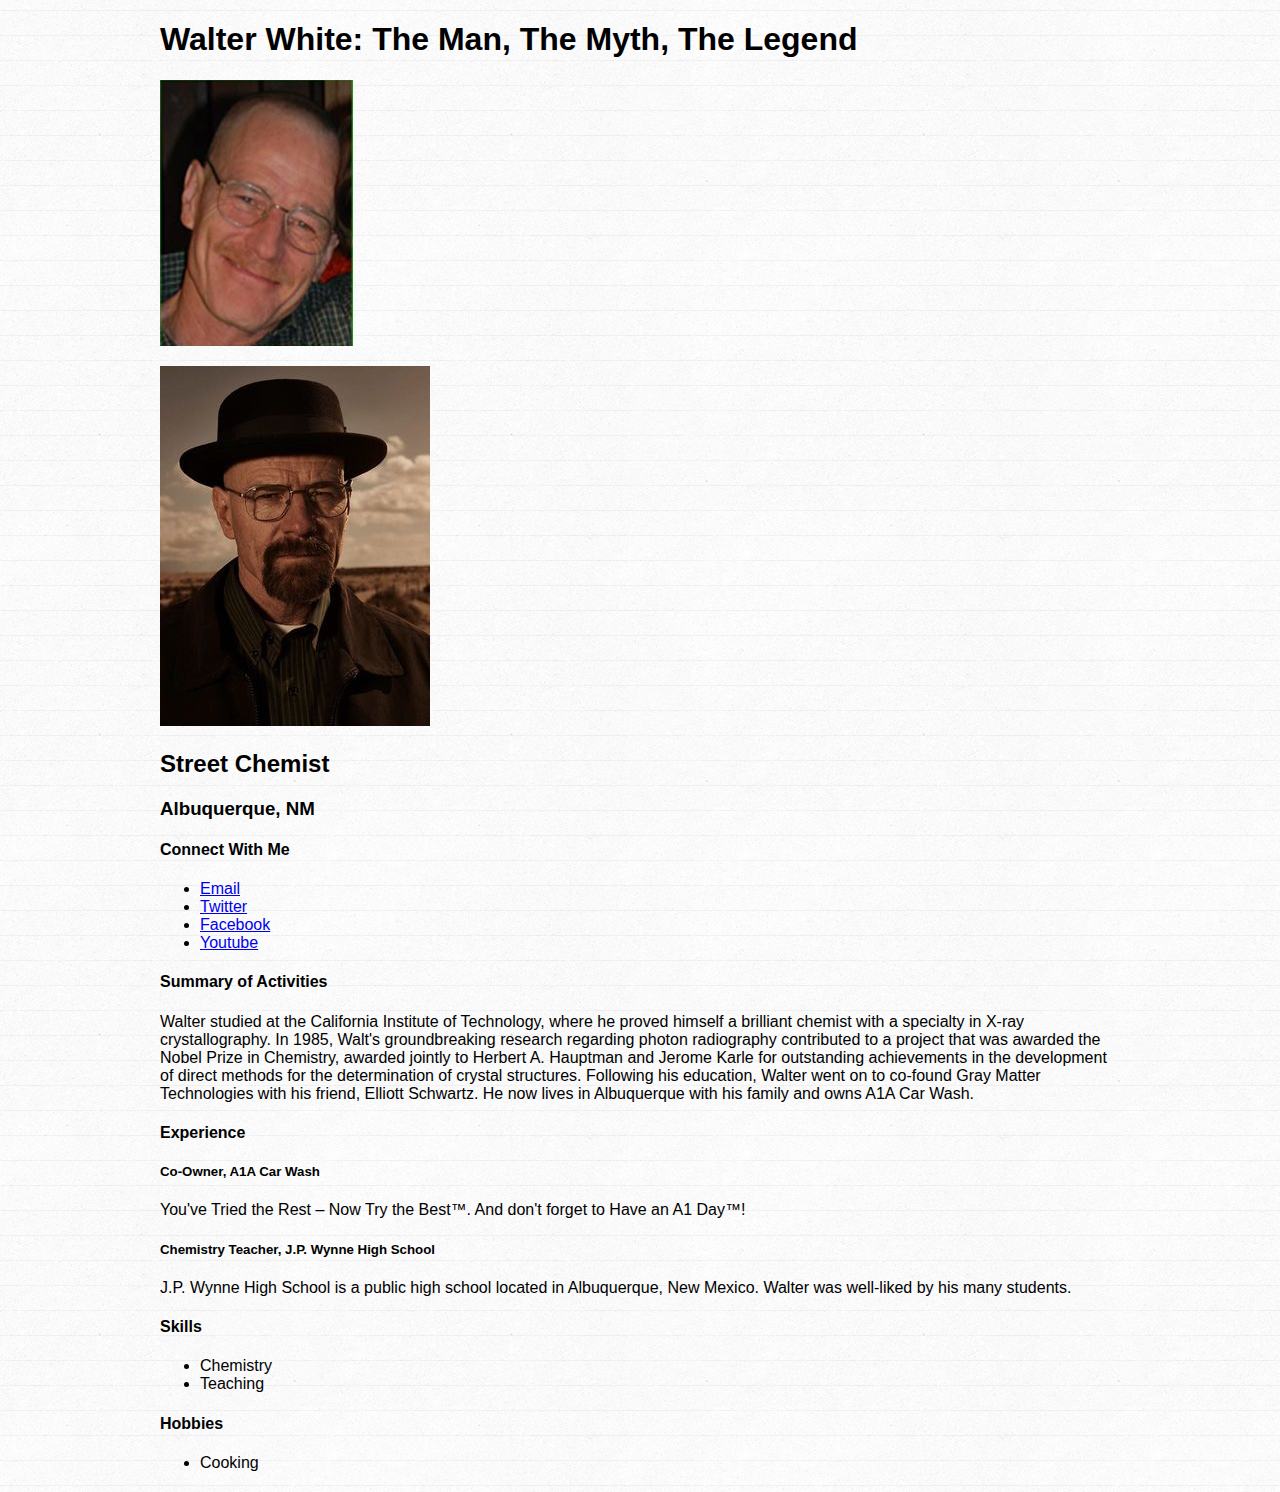
==== index.html @ 1368dad7 "First Commit" ====
<!DOCTYPE html>
<html>
<head>
  <title>Walter White, Whooooo</title>
  <meta charset="UTF-8">
  <link rel="stylesheet" type="text/css" href="style.css">
  <script src="http://ajax.googleapis.com/ajax/libs/jquery/2.1.4/jquery.min.js"></script>
</head>
<body>
  <div id="wrapper">
    <h1>Walter White: The Man, The Myth, The Legend</h1>
    <p>
      <img src="walter.jpg">
    <p>
      <img src="walter2.jpg">
    </p>
    <h2>Street Chemist</h2>
    <h3>Albuquerque, NM</h3>
    <div>
      <h4>Connect With Me</h4>
      <ul>
        <li><a href="mailto:walter@walterwhite.com">Email</a></li>
        <li><a href="http://twitter.com/walterwhite">Twitter</a></li>
        <li><a href="http://facebook.com/walterwhite">Facebook</a></li>
        <li><a href="https://www.youtube.com/watch?v=6MMrDLW4XQw">Youtube</a></li>
      </ul>
    </div>
    <div>
      <h4>Summary of Activities</h4>
      <p>
        Walter studied at the California Institute of Technology, where he proved himself a brilliant chemist with a specialty in X-ray crystallography. In 1985, Walt's groundbreaking research regarding photon radiography contributed to a project that was awarded the Nobel Prize in Chemistry, awarded jointly to Herbert A. Hauptman and Jerome Karle for outstanding achievements in the development of direct methods for the determination of crystal structures. Following his education, Walter went on to co-found Gray Matter Technologies with his friend, Elliott Schwartz. He now lives in Albuquerque with his family and owns A1A Car Wash.
      </p>
    </div>
    <div>
      <h4>Experience</h4>
      <div>
        <h5>Co-Owner, A1A Car Wash</h5>
        <p>You've Tried the Rest – Now Try the Best™. And don't forget to Have an A1 Day™!</p>
      </div>
      <div>
        <h5>Chemistry Teacher, J.P. Wynne High School</h5>
        <p>J.P. Wynne High School is a public high school located in Albuquerque, New Mexico. Walter was well-liked by his many students.</p>
      </div>
    </div>
    <div>
      <h4>Skills</h4>
      <ul>
        <li>Chemistry</li>
        <li>Teaching</li>
      </ul>
    </div>
    <div>
      <h4>Hobbies</h4>
      <ul>
        <li>Cooking</li>
      </ul>
    </div>
  </div>
</body>
</html>
---- style.css ----
body {
  font-family: 'helvetica neue', arial, sans-serif;
  font-weight: 300;
  background-image: url(linedpaper.png);
  background-repeat: repeat;
}
#wrapper {
  width: 960px;
  margin: 20px auto 20px auto;
}
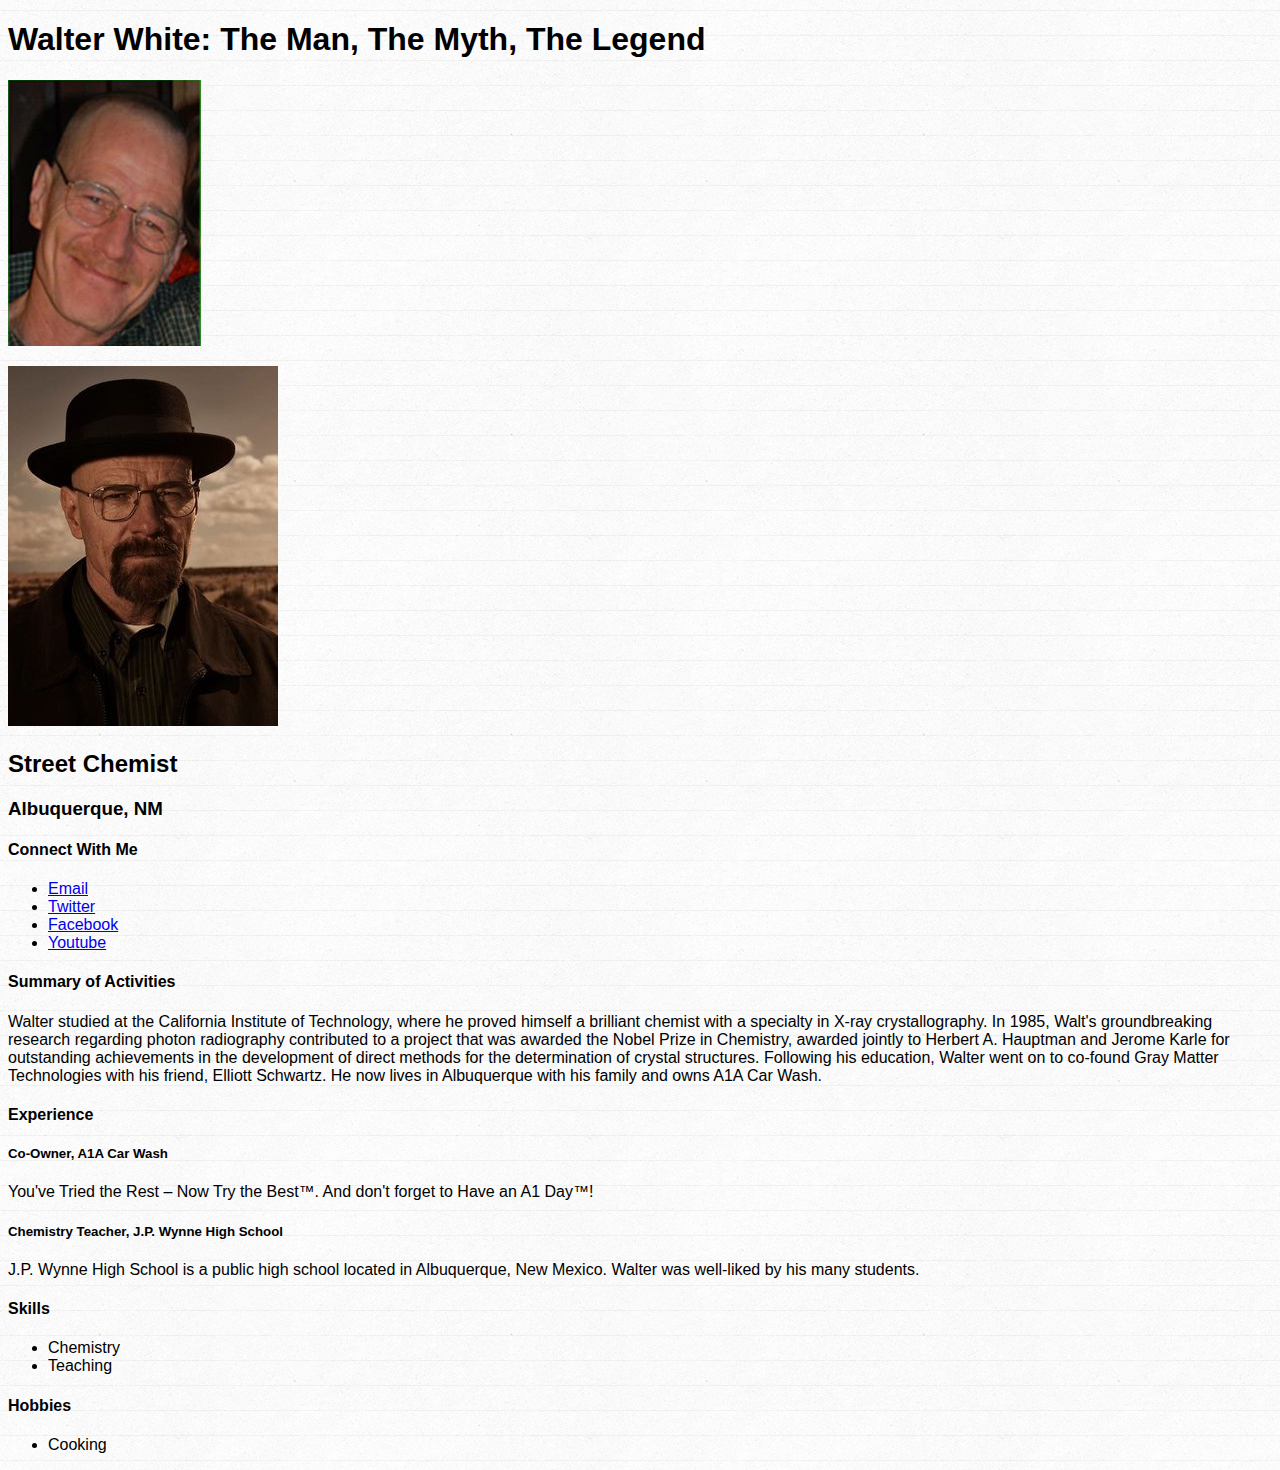
==== commit ba63e775: "Modified CSS" ====
--- a/index.html
+++ b/index.html
@@ -1,5 +1,8 @@
 <!DOCTYPE html>
 <html>
+<background>
+</background>
+
 <head>
   <title>Walter White, Whooooo</title>
   <meta charset="UTF-8">
--- a/style.css
+++ b/style.css
@@ -4,7 +4,18 @@
   background-image: url(linedpaper.png);
   background-repeat: repeat;
 }
-#wrapper {
+wrapper {
   width: 960px;
   margin: 20px auto 20px auto;
 }
+summary {
+    color: purple;
+    font-size: 96px;
+}
+.awesome {
+    color: orange
+    font-zie: 36px;
+}
+background {
+  background-color:red
+}
